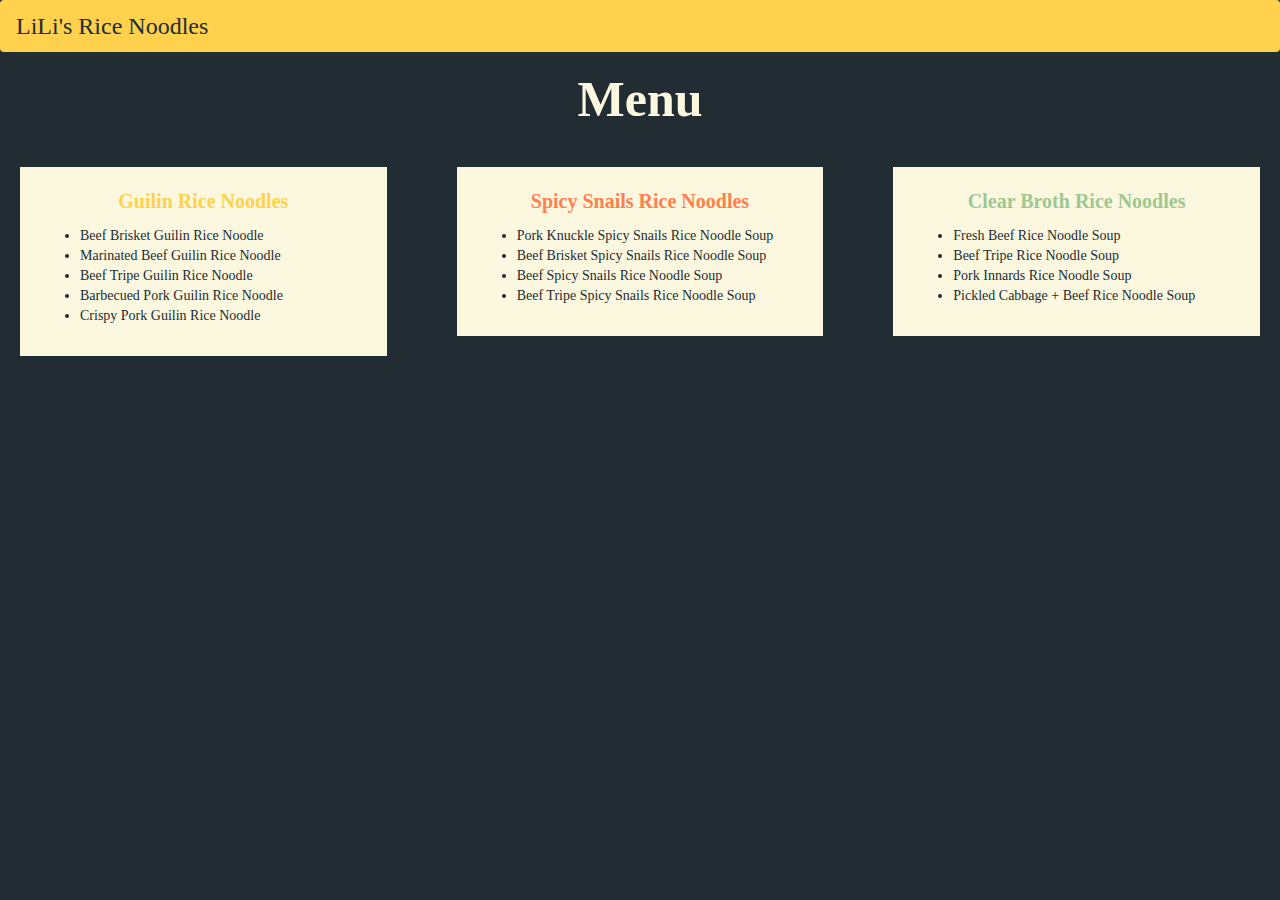
==== mod3_solution/index.html @ ca97462b "mod3" ====
<!DOCTYPE html>
<html>
<!--  
demo for Lili's Rice Noodles
-->
<head>
  <title>Module3 Solution</title>
  <meta name="viewport" content="width=device-width, initial-scale=1">
  <link rel="stylesheet" type="text/css" href="css/style.css">
  <link rel="stylesheet" href="https://maxcdn.bootstrapcdn.com/bootstrap/3.3.7/css/bootstrap.min.css">
  <script src="https://ajax.googleapis.com/ajax/libs/jquery/3.3.1/jquery.min.js"></script>
  <script src="https://maxcdn.bootstrapcdn.com/bootstrap/3.3.7/js/bootstrap.min.js"></script>
</head>

<body>


<nav class="navbar" id="top">
  <div class="container-fluid">

    <div class="navbar-header">
      <button type="button" class="navbar-toggle" data-toggle="collapse" data-target="#myNavbar">
        <span class="icon-bar"></span>
        <span class="icon-bar"></span>
        <span class="icon-bar"></span> 
      </button>
      <a class="navbar-brand" href="#">LiLi's Rice Noodles</a>
    </div>

  </div>
</nav>

<h1 class="main-title">Menu</h1>

<div class="row">

  <div class="col-lg-4 col-md-6 col-sm-12">
     <div class="content-box">
      <p class="item-name" id="Guilin">Guilin Rice Noodles</p>
        <ul>
            <li>Beef Brisket Guilin Rice Noodle</li>
            <li>Marinated Beef Guilin Rice Noodle</li>
            <li>Beef Tripe Guilin Rice Noodle</li>
            <li>Barbecued Pork Guilin Rice Noodle</li>
            <li>Crispy Pork Guilin Rice Noodle</li>
        </ul>
    </div>
  </div>

  <div class="col-lg-4 col-md-6 col-sm-12">
    <div class="content-box">
      <p class="item-name" id="Spicy">Spicy Snails Rice Noodles</p>
      <ul>
          <li>Pork Knuckle Spicy Snails Rice Noodle Soup</li>
          <li>Beef Brisket Spicy Snails Rice Noodle Soup</li>
          <li>Beef Spicy Snails Rice Noodle Soup</li>
          <li>Beef Tripe Spicy Snails Rice Noodle Soup</li>
      </ul>
    </div>
  </div>


  <div class="col-lg-4 col-md-12 col-sm-12">
    <div class="content-box">
      <p class="item-name" id="Clear">Clear Broth Rice Noodles</p>
      <ul>
          <li>Fresh Beef Rice Noodle Soup</li>
          <li>Beef Tripe Rice Noodle Soup</li>
          <li>Pork Innards Rice Noodle Soup</li>
          <li>Pickled Cabbage + Beef Rice Noodle Soup</li>
      </ul>
    </div>
  </div>

</div>
</body>

</html>
---- mod3_solution/css/style.css ----
* {
    font-family: PT Sans ! important;
}

.container-fluid{
	margin: 0;
	padding: 0;
}

.navbar{
	border-radius: 0px;
	background-color: #FFD14C;
}

.navbar-brand{
  /*font: PT Sans;*/
  font-size: 24px ! important;
  color: #222C33;
  padding-left: 25px;
}

.navbar-brand:hover{
	background: #222C33;
	color: #FCF8DF;
}

h1 {
    color: #FCF8DF ! important;
    background: #222C33;
}

body{
    background: #222C33 ! important;
}

.nav{
	margin: 0;
	padding: 0;
}

.navbar-nav{
  font-size: 25px;
  text-align: center;
  margin: 0;
  padding: 0;
}

.navbar-toggle{
	border: 2px;
	margin-right: 25px;
}

.icon-bar{
	background: #222C33;
}


.main-title{
  margin-bottom: 15px;
  text-align: center;
  font-size: 50px;
  font-weight: bold;
}

li{
	box-sizing: border-box;
	width: 100%;
}

.menu-item{
	padding: 0;
	margin: 0;
	width: 100%;
	background-color: #222C33;
	border-bottom: 1px;
	display: block;
}

.row{
	margin: 20px;
	background: #222C33;
}

.content-box{
	margin: 20px;
	width: auto;
	height: auto;
	color: #222C33;
	background-color: #FCF8DF;
	padding: 20px;
}

.item-name{
	text-align: center;
	font-size: 20px;
	font-weight: bold;
}

#Guilin {
    color: #FFD14C;
}

#Spicy {
    color: #FF7F4D;
}

#Clear {
    color: #9EC792;
}
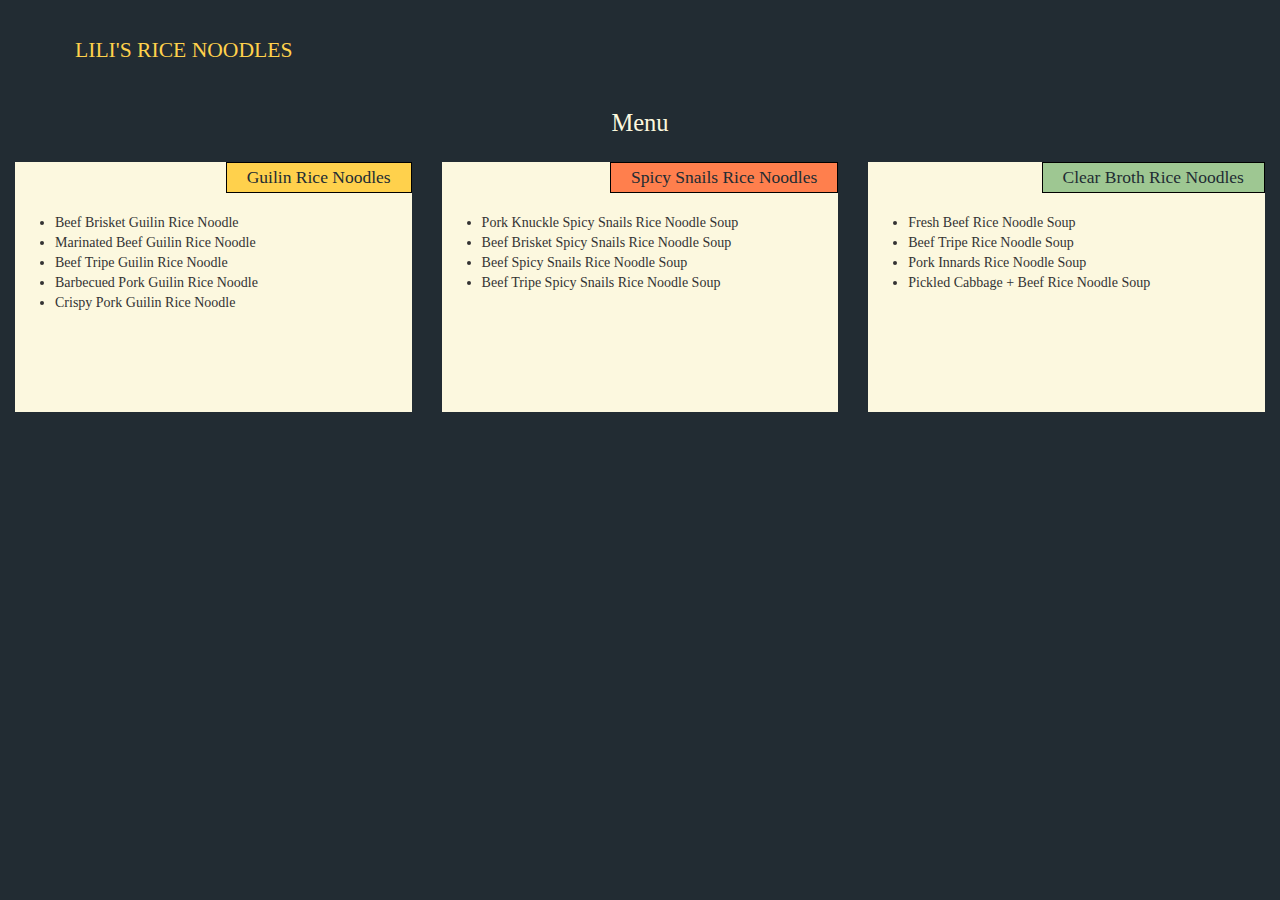
==== commit b5da7b86: "mod3_solution" ====
--- a/mod3_solution/index.html
+++ b/mod3_solution/index.html
@@ -1,78 +1,101 @@
 <!DOCTYPE html>
 <html>
+
 <!--  
 demo for Lili's Rice Noodles
 -->
+
 <head>
-  <title>Module3 Solution</title>
-  <meta name="viewport" content="width=device-width, initial-scale=1">
-  <link rel="stylesheet" type="text/css" href="css/style.css">
-  <link rel="stylesheet" href="https://maxcdn.bootstrapcdn.com/bootstrap/3.3.7/css/bootstrap.min.css">
-  <script src="https://ajax.googleapis.com/ajax/libs/jquery/3.3.1/jquery.min.js"></script>
-  <script src="https://maxcdn.bootstrapcdn.com/bootstrap/3.3.7/js/bootstrap.min.js"></script>
+    <meta charset="utf-8">
+    <meta name="viewport" content="width=device-width, initial-scale=1">
+    
+    <link rel="stylesheet" href="css/bootstrap.min.css">
+    <link rel="stylesheet" href="css/styles.css">
+    
+    <title>Module 3 Solution</title>
 </head>
 
 <body>
+    <header class="nav-header">
+    <nav id="header-nav" class="navbar navbar-default">
+      <div class="container">
+        <div class="navbar-header">
+          <div class="navbar-brand">
+            <p class="nav-brand">Lili's Rice Noodles</p>
+          </div>
 
+          <button type="button" class="navbar-toggle collapsed" data-toggle="collapse" data-target="#collapsable-nav" aria-expanded="false">
+            <span class="sr-only">Toggle navigation</span>
+            <span class="icon-bar"></span>
+            <span class="icon-bar"></span>
+            <span class="icon-bar"></span>
+          </button>
+        </div>
+        
 
-<nav class="navbar" id="top">
-  <div class="container-fluid">
+        <div id="collapsable-nav" class="navbar-collapse collapse" aria-expanded="false">
+           <ul id="nav-list" class="nav navbar-nav navbar-right visible-xs">
+            <li class="text-center">
+              <a href="#Guilin"><p class="item">Guilin Rice Noodles</p></a>
+              <hr class="visible-xs">
+            </li>            
+            <li class="text-center biryani-item">
+              <a href="#Spicy"><p class="item">Spicy Snails Rice Noodles</p></a>
+              <hr class="visible-xs">
+            </li>
+            <li class="text-center chingri-item">
+              <a href="#Clear"><p class="item">Clear Broth Rice Noodles</p></a>
+            </li>
+          </ul> 
+        </div>
+      </div>
 
-    <div class="navbar-header">
-      <button type="button" class="navbar-toggle" data-toggle="collapse" data-target="#myNavbar">
-        <span class="icon-bar"></span>
-        <span class="icon-bar"></span>
-        <span class="icon-bar"></span> 
-      </button>
-      <a class="navbar-brand" href="#">LiLi's Rice Noodles</a>
+    </nav>
+    </header>
+
+    <h1>Menu</h1>
+
+    <div class="col-lg-4 col-md-6 col-sm-12">
+        <section>
+            <h2 id="Guilin">Guilin Rice Noodles</h2>
+            <ul>
+                <li>Beef Brisket Guilin Rice Noodle</li>
+                <li>Marinated Beef Guilin Rice Noodle</li>
+                <li>Beef Tripe Guilin Rice Noodle</li>
+                <li>Barbecued Pork Guilin Rice Noodle</li>
+                <li>Crispy Pork Guilin Rice Noodle</li>
+            </ul>
+        </section>
     </div>
 
-  </div>
-</nav>
+    <div class="col-lg-4 col-md-6 col-sm-12">
+        <section>
+            <h2 id="Spicy">Spicy Snails Rice Noodles</h2>
+            <ul>
+                <li>Pork Knuckle Spicy Snails Rice Noodle Soup</li>
+                <li>Beef Brisket Spicy Snails Rice Noodle Soup</li>
+                <li>Beef Spicy Snails Rice Noodle Soup</li>
+                <li>Beef Tripe Spicy Snails Rice Noodle Soup</li>
+            </ul>
+        </section>
+    </div>
 
-<h1 class="main-title">Menu</h1>
+    <div class="col-lg-4 col-md-12 col-sm-12">
+        <section>
+            <h2 id="Clear">Clear Broth Rice Noodles</h2>
+            <ul>
+                <li>Fresh Beef Rice Noodle Soup</li>
+                <li>Beef Tripe Rice Noodle Soup</li>
+                <li>Pork Innards Rice Noodle Soup</li>
+                <li>Pickled Cabbage + Beef Rice Noodle Soup</li>
+            </ul>
+        </section>
+    </div>
 
-<div class="row">
+    <script src="js/jquery-2.1.4.min.js"></script>
+    <script src="js/bootstrap.min.js"></script>
+    <script src="js/script.js"></script>
 
-  <div class="col-lg-4 col-md-6 col-sm-12">
-     <div class="content-box">
-      <p class="item-name" id="Guilin">Guilin Rice Noodles</p>
-        <ul>
-            <li>Beef Brisket Guilin Rice Noodle</li>
-            <li>Marinated Beef Guilin Rice Noodle</li>
-            <li>Beef Tripe Guilin Rice Noodle</li>
-            <li>Barbecued Pork Guilin Rice Noodle</li>
-            <li>Crispy Pork Guilin Rice Noodle</li>
-        </ul>
-    </div>
-  </div>
-
-  <div class="col-lg-4 col-md-6 col-sm-12">
-    <div class="content-box">
-      <p class="item-name" id="Spicy">Spicy Snails Rice Noodles</p>
-      <ul>
-          <li>Pork Knuckle Spicy Snails Rice Noodle Soup</li>
-          <li>Beef Brisket Spicy Snails Rice Noodle Soup</li>
-          <li>Beef Spicy Snails Rice Noodle Soup</li>
-          <li>Beef Tripe Spicy Snails Rice Noodle Soup</li>
-      </ul>
-    </div>
-  </div>
-
-
-  <div class="col-lg-4 col-md-12 col-sm-12">
-    <div class="content-box">
-      <p class="item-name" id="Clear">Clear Broth Rice Noodles</p>
-      <ul>
-          <li>Fresh Beef Rice Noodle Soup</li>
-          <li>Beef Tripe Rice Noodle Soup</li>
-          <li>Pork Innards Rice Noodle Soup</li>
-          <li>Pickled Cabbage + Beef Rice Noodle Soup</li>
-      </ul>
-    </div>
-  </div>
-
-</div>
 </body>
 
-</html>
+</html>--- a/mod3_solution/css/styles.css
+++ b/mod3_solution/css/styles.css
@@ -0,0 +1,130 @@
+body {
+    box-sizing: border-box;
+    font-family: PT Sans;
+    background-color: #222C33;
+}
+
+h1 {
+    color: #FCF8DF;
+    font-size: 175%;
+    text-align: center;
+}
+
+p {
+  padding: 10px;
+  margin: 0;
+}
+
+#header-nav {
+  background-color: #222C33;
+  border-radius: 0;
+  border: 0;
+}
+
+.navbar-brand h1 { /* Restaurant name */
+  color: #FFD14C;
+  font-size: 1.5em;
+  text-transform: uppercase;
+  font-weight: bold;
+  text-shadow: 1px 1px 1px #222;
+  margin-top: 0;
+  margin-bottom: 0;
+  line-height: .75;
+}
+
+.navbar-brand a:hover, .navbar-brand a:focus {
+  text-decoration: none;
+}
+
+.navbar-brand p {
+  color: #FFD14C;
+  text-transform: uppercase;
+  font-size: 1.2em;
+  margin-top: -5px;
+}
+
+.navbar-brand p span {
+  vertical-align: middle;
+}
+
+.container {
+  border: none;
+  margin-left: auto;
+  margin-right: auto;
+  margin-top: 10px;
+  margin-bottom: 10px;
+  padding: 10px;
+}
+
+section {
+    border: 1px;    
+    background-color: #FCF8DF;
+    height: 250px;
+    overflow: auto;
+}
+
+h2 {
+    float: right;
+    border:1px solid black;
+    color: #222C33;
+    font-size: 125%;
+    padding: 5px 20px 5px 20px;
+    margin-top: 0;
+    margin-bottom: 20px;
+}
+
+li {
+  background-color: #FCF8DF;
+}
+
+ul {
+    background-color: #FCF8DF;
+    clear: right;
+    width: 90%;
+}
+
+#Guilin {
+    background-color: #FFD14C;
+}
+
+#Spicy {
+    background-color: #FF7F4D;
+}
+
+#Clear {
+    background-color: #9EC792;
+}
+
+
+/*Desktop version*/
+@media (min-width: 992px) {
+    .col-lg-4{
+      float: left;
+      padding: 15px;
+      width: 33.33%;
+    }
+  }
+  
+  /*Tablet version*/
+  @media (min-width: 768px) and (max-width: 991px) {
+    .col-md-6 {
+      float: left;
+      padding: 15px;
+      width: 50%;
+
+    }
+    .col-md-12 {
+      float: left;
+      padding: 15px;
+      width: 100%;
+    }
+  }
+
+  /*Mobile version*/
+  @media (max-width: 767px) {
+    .col-sm-12 {
+      float: left;
+      padding: 15px;
+      width: 100%;
+    }
+  }